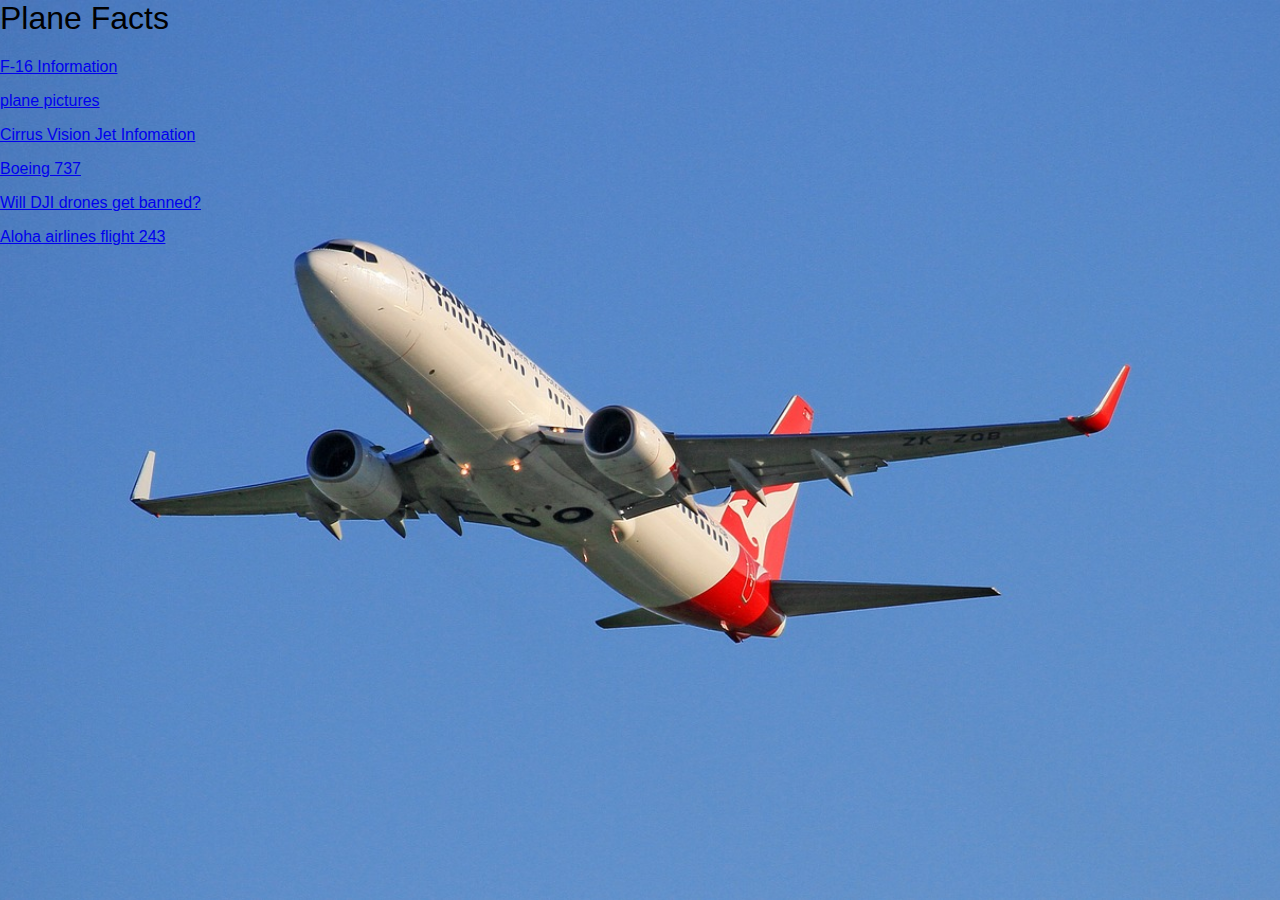
==== index.html @ df95f3d6 "Update index.html" ====
<HTML>
<HEAD>
  <style>
    .heading {
  font-family: "Lobster", sans-serif;
  font-weight: 400;
  font-style: normal;
}
  </style>
<TITLE>Plane Facts</TITLE>
  <link rel="preconnect" href="https://fonts.googleapis.com">
<link rel="preconnect" href="https://fonts.gstatic.com" crossorigin>
<link href="https://fonts.googleapis.com/css2?family=Lobster&family=M+PLUS+Rounded+1c&display=swap" rel="stylesheet">
<link rel="stylesheet" href="airplanes.css">
</HEAD>
<BODY>
  <h1 class="heading">Plane Facts</h1>
  <p class="p1"><a href=/f16.html>F-16 Information</a></p>
  <p class="p1"><a href=/planepictures.html>plane pictures</a></p>
  <p class="p1"><a href=/cirrusvisionjet.html>Cirrus Vision Jet Infomation</a></p>
  <p class="p1"><a href=/737.html>Boeing 737</a></p>
  <p class="p1"><a href=/djiban.html>Will DJI drones get banned?</a></p>
  <p class="p1"><a href="/aloha243.html">Aloha airlines flight 243</a></p>
</BODY>
</HTML>
---- airplanes.css ----
body {
  background-image: url("a737.jpg");  background-repeat: no-repeat;  background-position: center;  background-size: cover;  margin: 0;  }

.p1 {
font-family: sans-serif, "lucidia handwriting", cursive;
}

.heading {
font-family: sans-serif, "lucidia handwriting", cursive;
}
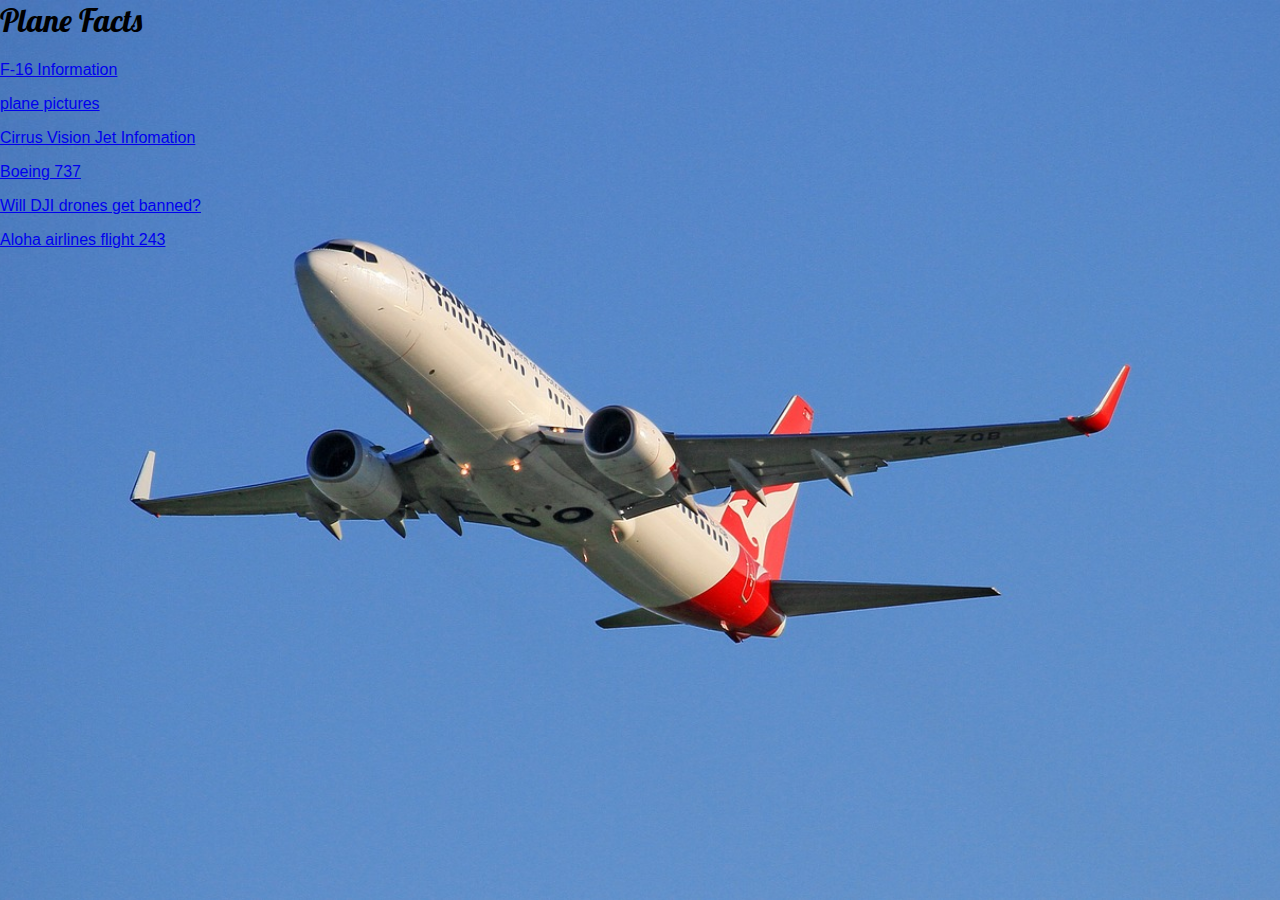
==== commit 3d3df1a7: "Update index.html" ====
--- a/index.html
+++ b/index.html
@@ -1,7 +1,7 @@
 <HTML>
 <HEAD>
   <style>
-    .heading {
+    .lobster-regular {
   font-family: "Lobster", sans-serif;
   font-weight: 400;
   font-style: normal;
@@ -14,7 +14,7 @@
 <link rel="stylesheet" href="airplanes.css">
 </HEAD>
 <BODY>
-  <h1 class="heading">Plane Facts</h1>
+  <h1 class="lobster-regular">Plane Facts</h1>
   <p class="p1"><a href=/f16.html>F-16 Information</a></p>
   <p class="p1"><a href=/planepictures.html>plane pictures</a></p>
   <p class="p1"><a href=/cirrusvisionjet.html>Cirrus Vision Jet Infomation</a></p>
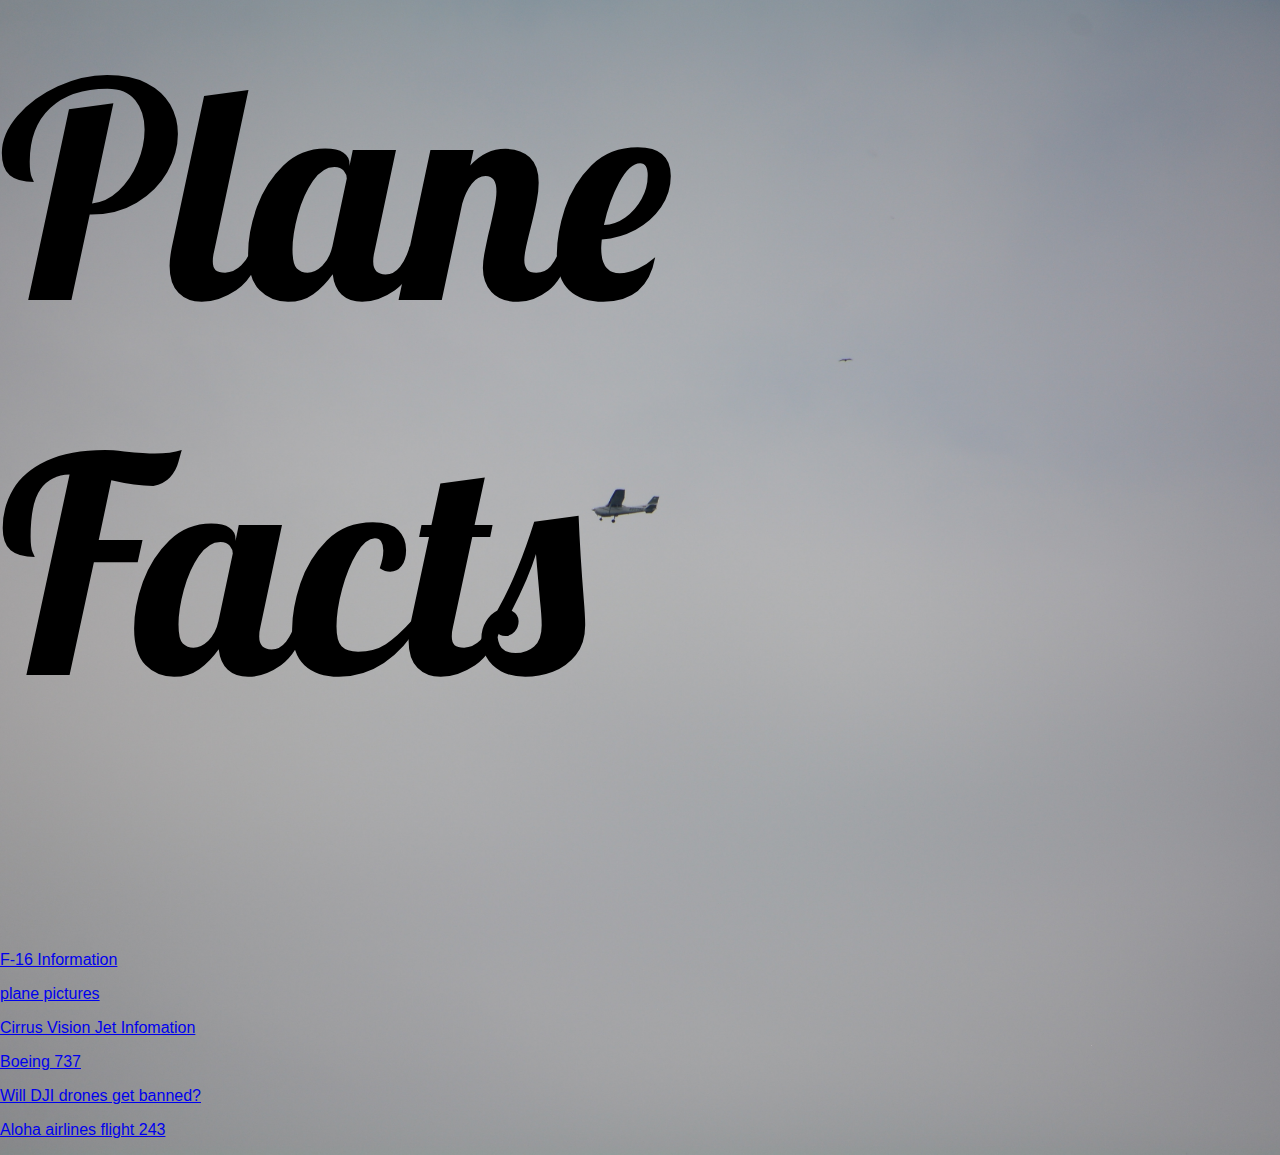
==== commit f045404c: "Update index.html" ====
--- a/index.html
+++ b/index.html
@@ -5,6 +5,7 @@
   font-family: "Lobster", sans-serif;
   font-weight: 400;
   font-style: normal;
+  font-size: 300;    
 }
   </style>
 <TITLE>Plane Facts</TITLE>
--- a/airplanes.css
+++ b/airplanes.css
@@ -1,5 +1,5 @@
 body {
-  background-image: url("a737.jpg");  background-repeat: no-repeat;  background-position: center;  background-size: cover;  margin: 0;  }
+  background-image: url("71B_9638.JPG");  background-repeat: no-repeat;  background-position: center;  background-size: cover;  margin: 0;  }
 
 .p1 {
 font-family: sans-serif, "lucidia handwriting", cursive;
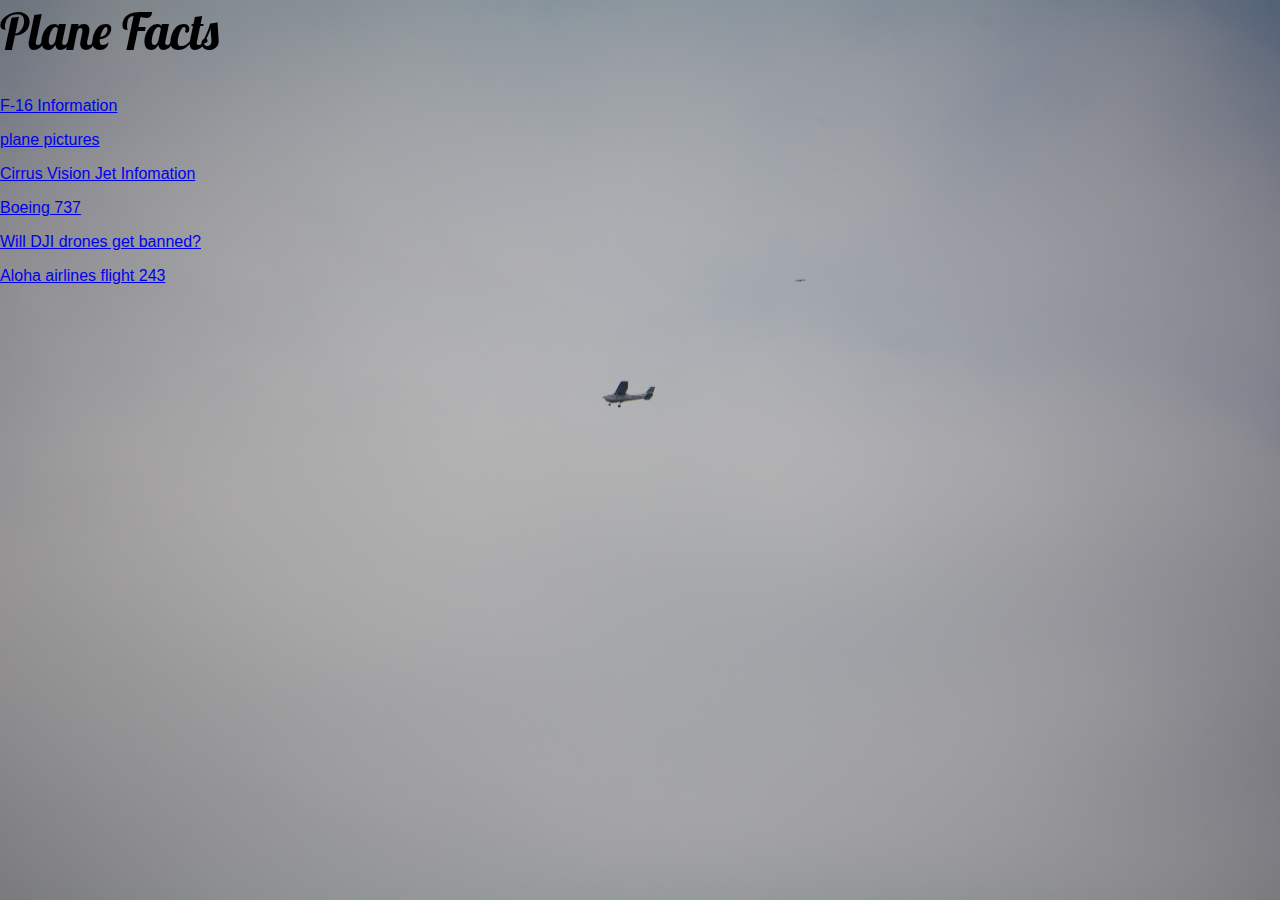
==== commit 614c4fab: "Update index.html" ====
--- a/index.html
+++ b/index.html
@@ -5,7 +5,7 @@
   font-family: "Lobster", sans-serif;
   font-weight: 400;
   font-style: normal;
-  font-size: 300;    
+  font-size: 50;    
 }
   </style>
 <TITLE>Plane Facts</TITLE>
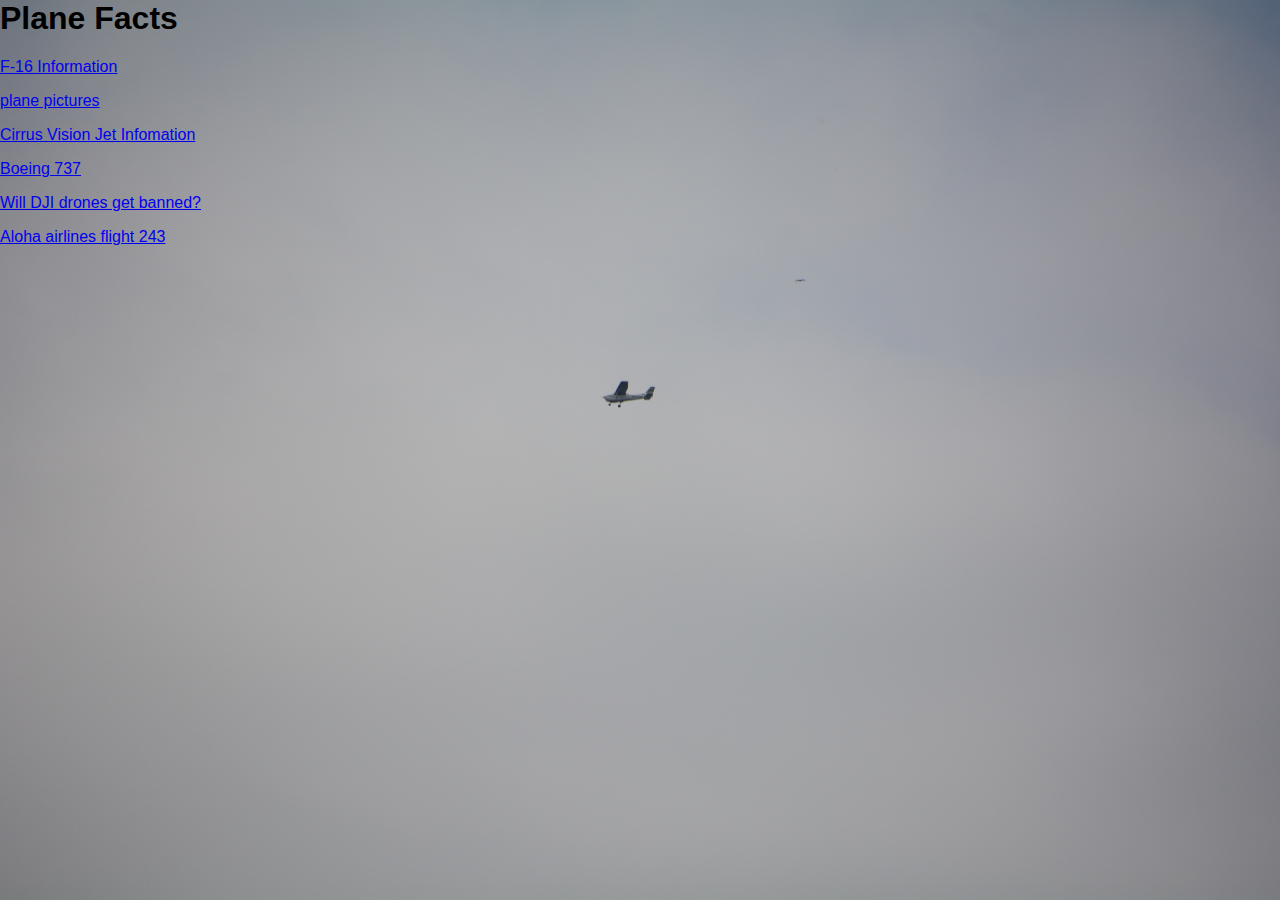
==== commit 02962b51: "Update index.html" ====
--- a/index.html
+++ b/index.html
@@ -1,13 +1,5 @@
 <HTML>
 <HEAD>
-  <style>
-    .lobster-regular {
-  font-family: "Lobster", sans-serif;
-  font-weight: 400;
-  font-style: normal;
-  font-size: 50;    
-}
-  </style>
 <TITLE>Plane Facts</TITLE>
   <link rel="preconnect" href="https://fonts.googleapis.com">
 <link rel="preconnect" href="https://fonts.gstatic.com" crossorigin>
@@ -15,7 +7,7 @@
 <link rel="stylesheet" href="airplanes.css">
 </HEAD>
 <BODY>
-  <h1 class="lobster-regular">Plane Facts</h1>
+  <h1 class="heading">Plane Facts</h1>
   <p class="p1"><a href=/f16.html>F-16 Information</a></p>
   <p class="p1"><a href=/planepictures.html>plane pictures</a></p>
   <p class="p1"><a href=/cirrusvisionjet.html>Cirrus Vision Jet Infomation</a></p>
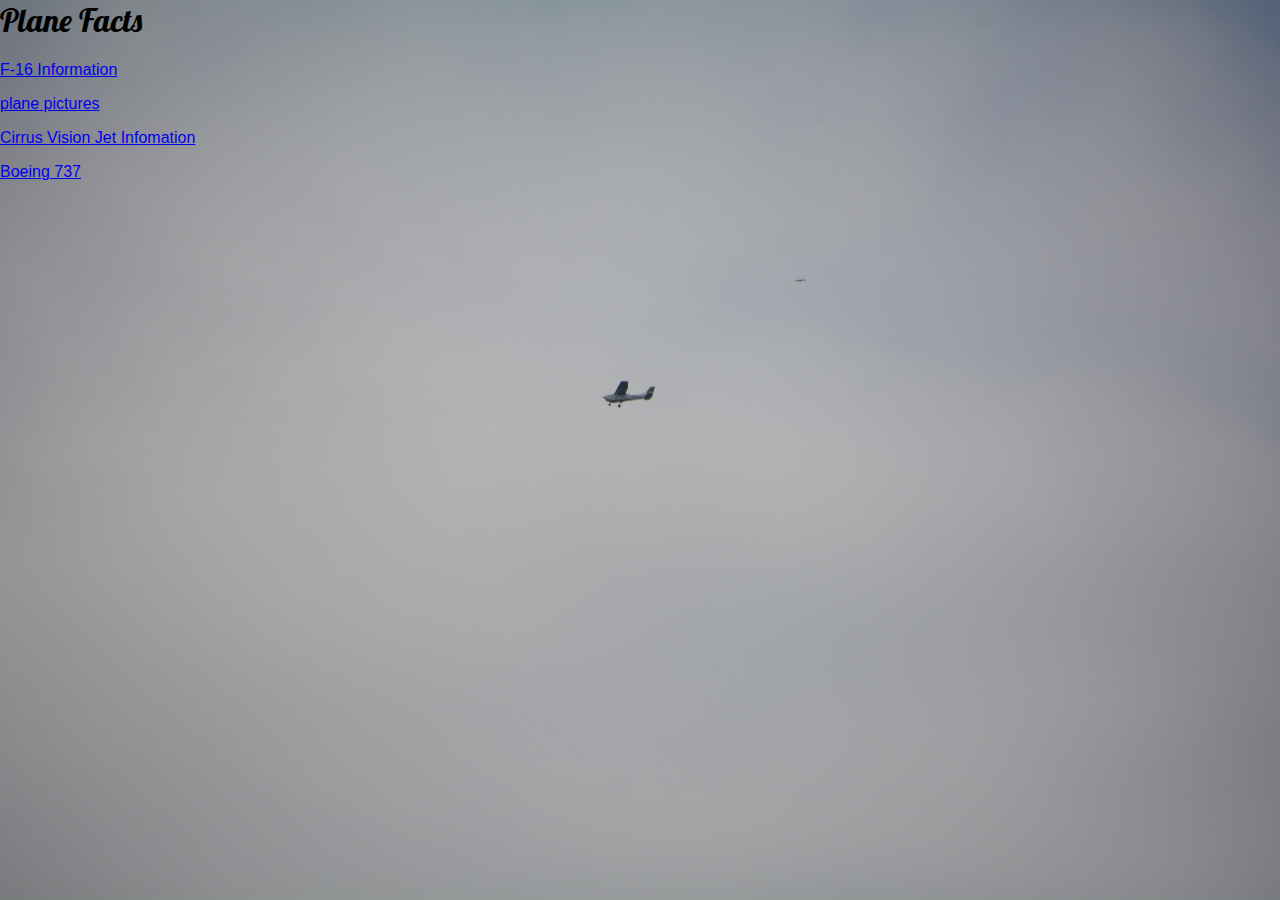
==== commit a8e87857: "Update index.html" ====
--- a/index.html
+++ b/index.html
@@ -12,7 +12,5 @@
   <p class="p1"><a href=/planepictures.html>plane pictures</a></p>
   <p class="p1"><a href=/cirrusvisionjet.html>Cirrus Vision Jet Infomation</a></p>
   <p class="p1"><a href=/737.html>Boeing 737</a></p>
-  <p class="p1"><a href=/djiban.html>Will DJI drones get banned?</a></p>
-  <p class="p1"><a href="/aloha243.html">Aloha airlines flight 243</a></p>
 </BODY>
 </HTML>
--- a/airplanes.css
+++ b/airplanes.css
@@ -6,6 +6,8 @@
 }
 
 .heading {
-font-family: sans-serif, "lucidia handwriting", cursive;
+font-family: lobster, "lucidia handwriting", cursive;
+font-weight: 400;
+font-style: normal;
 }
 
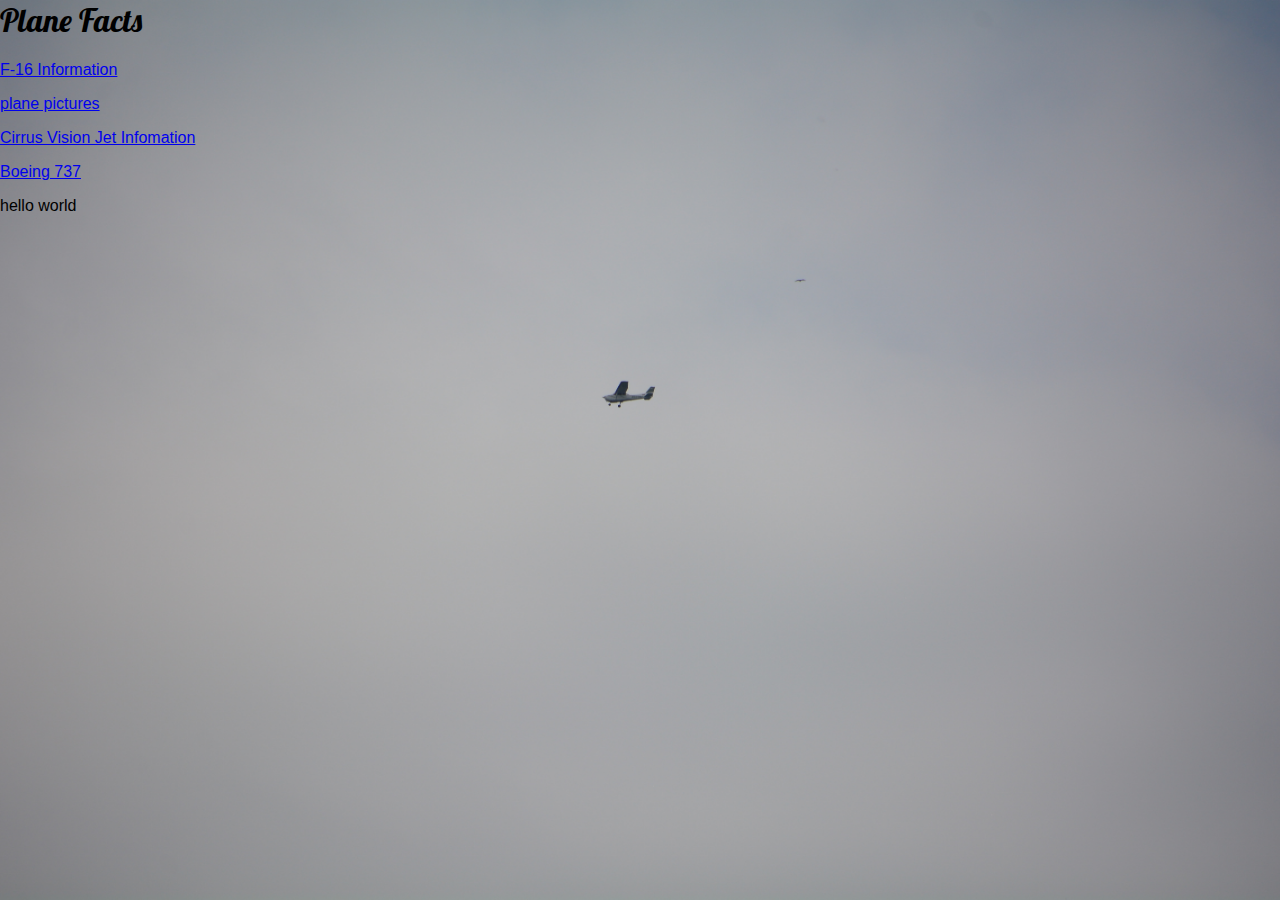
==== commit 62cf37d4: "Test commit" ====
--- a/index.html
+++ b/index.html
@@ -12,5 +12,6 @@
   <p class="p1"><a href=/planepictures.html>plane pictures</a></p>
   <p class="p1"><a href=/cirrusvisionjet.html>Cirrus Vision Jet Infomation</a></p>
   <p class="p1"><a href=/737.html>Boeing 737</a></p>
+  <p class="p1">hello world</p>
 </BODY>
 </HTML>
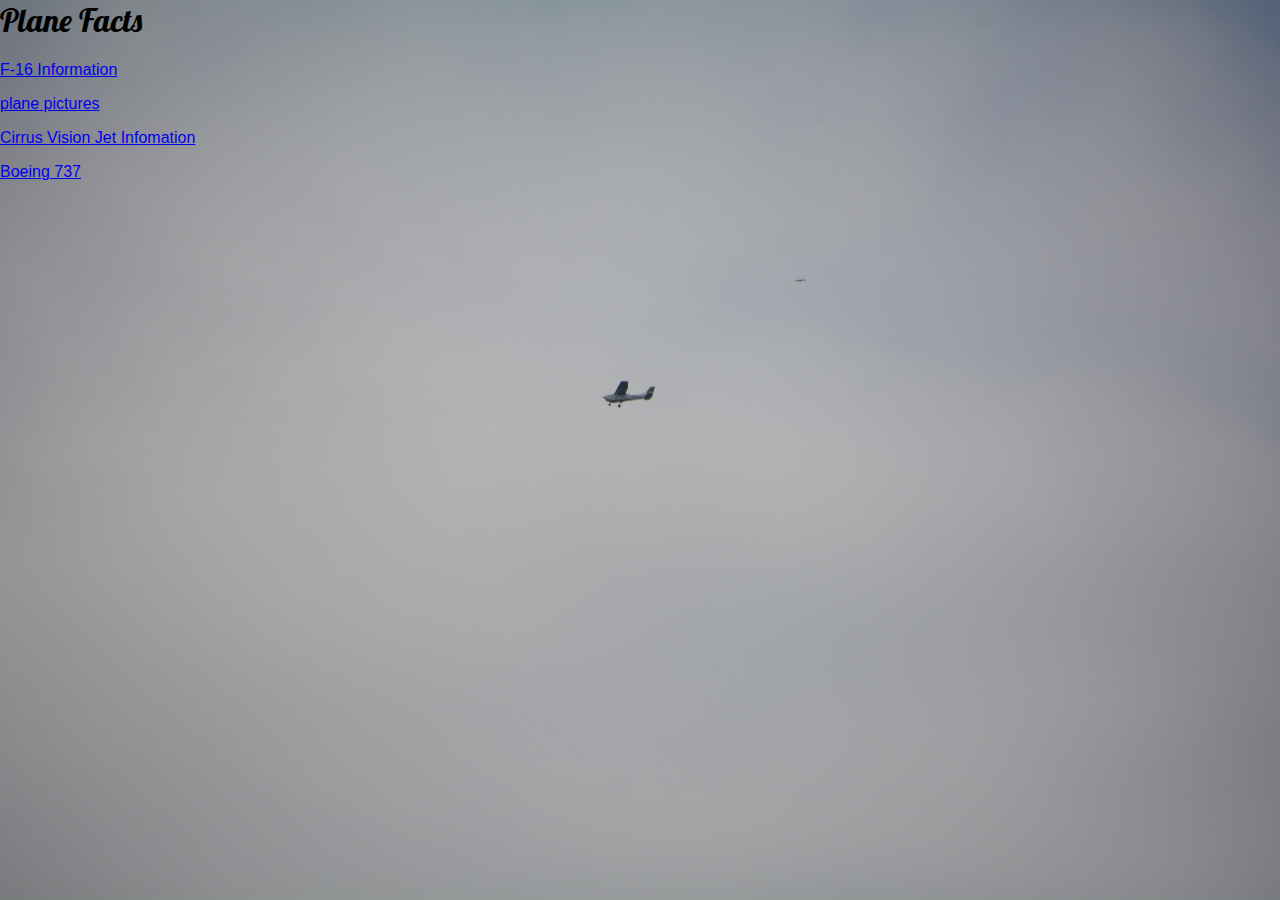
==== commit 6cba5374: "Removing Hello World test line." ====
--- a/index.html
+++ b/index.html
@@ -12,6 +12,5 @@
   <p class="p1"><a href=/planepictures.html>plane pictures</a></p>
   <p class="p1"><a href=/cirrusvisionjet.html>Cirrus Vision Jet Infomation</a></p>
   <p class="p1"><a href=/737.html>Boeing 737</a></p>
-  <p class="p1">hello world</p>
 </BODY>
 </HTML>
